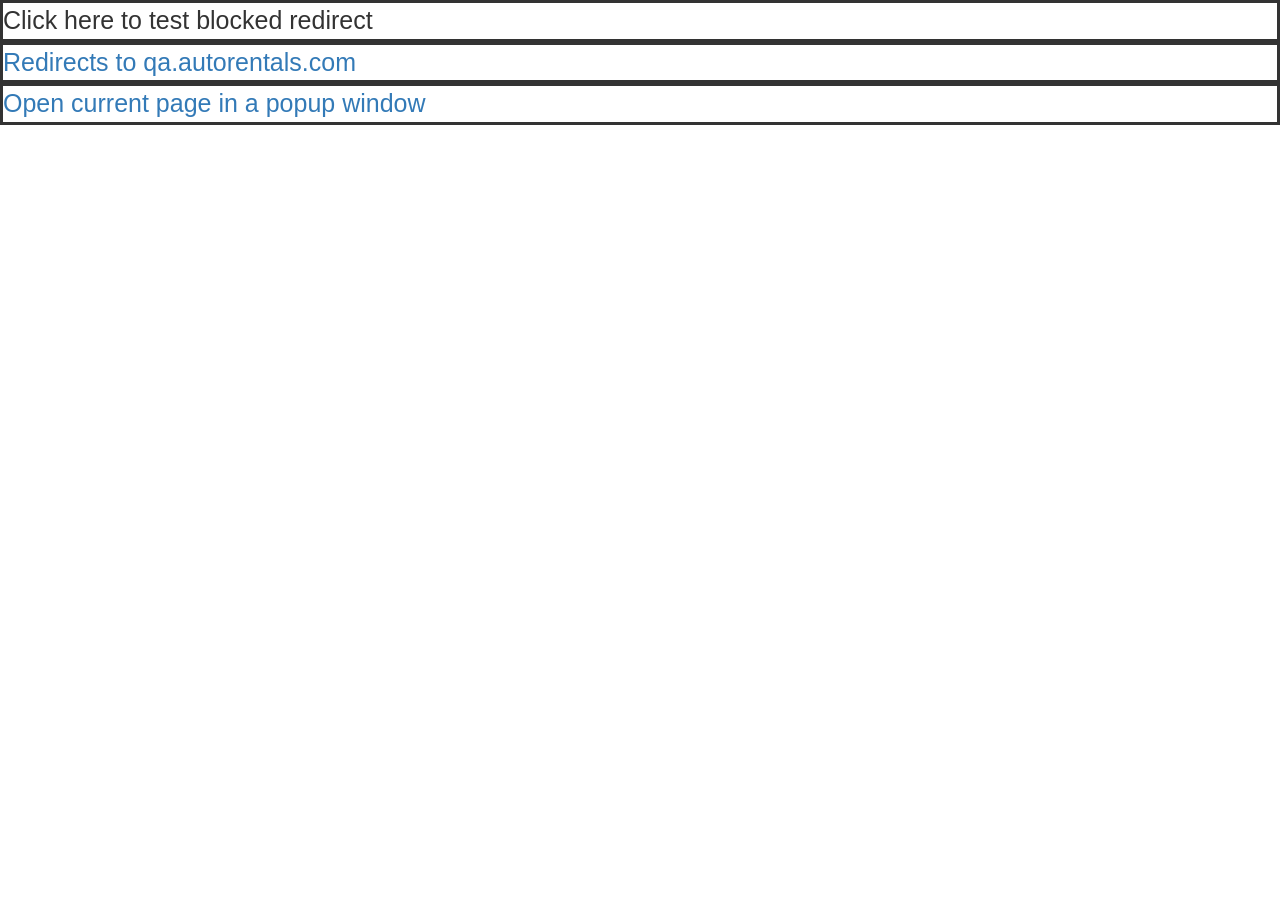
==== index.html @ 5632df43 "Update index.html" ====
<html>
   <head>
      <script
  src="http://code.jquery.com/jquery-3.3.1.min.js"
  integrity="sha256-FgpCb/KJQlLNfOu91ta32o/NMZxltwRo8QtmkMRdAu8="
  crossorigin="anonymous">
      </script>
   <!-- Latest compiled and minified CSS -->
      <meta name="viewport" content="width=device-width, initial-scale=1" />
<link rel="stylesheet" href="https://maxcdn.bootstrapcdn.com/bootstrap/3.3.7/css/bootstrap.min.css" 
      integrity="sha384-BVYiiSIFeK1dGmJRAkycuHAHRg32OmUcww7on3RYdg4Va+PmSTsz/K68vbdEjh4u" 
      crossorigin="anonymous">
      
   </head>
   
   <body>
 
      
<div style="font-size: 25px; border: solid;" id='test'>Click here to test blocked redirect</div>     
      
      
      <div style="border: solid;">
    <a style="font-size: 25px;" href="https://qa.autorentals.com" target="_blank">Redirects to qa.autorentals.com</a>
      
      </div>
      
      <div style="border: solid;">
       <a style="font-size: 25px;" href="/" target="_blank">Open current page in a popup window</a>
     
      </div>
   </body>
   
   <script>
$('#test').click(function(){
var external = window.open('https://www.autorentals.com/reserve?rid=12773695943&place=dynamic_matrix_0_1&reference=12773695943%3Amatrix&zxid=28.695707999999996&uuid=32a9863b-d8c6-4429-910e-8ae398e69ed4');
 var blocked = !external || external.closed || typeof external.closed === 'undefined';
   alert(blocked);
   if(blocked) window.location.href = 'https://www.autorentals.com/reserve?rid=12773695943&place=dynamic_matrix_0_1&reference=12773695943%3Amatrix&zxid=28.695707999999996&uuid=32a9863b-d8c6-4429-910e-8ae398e69ed4';
});
    
   </script>
</html>
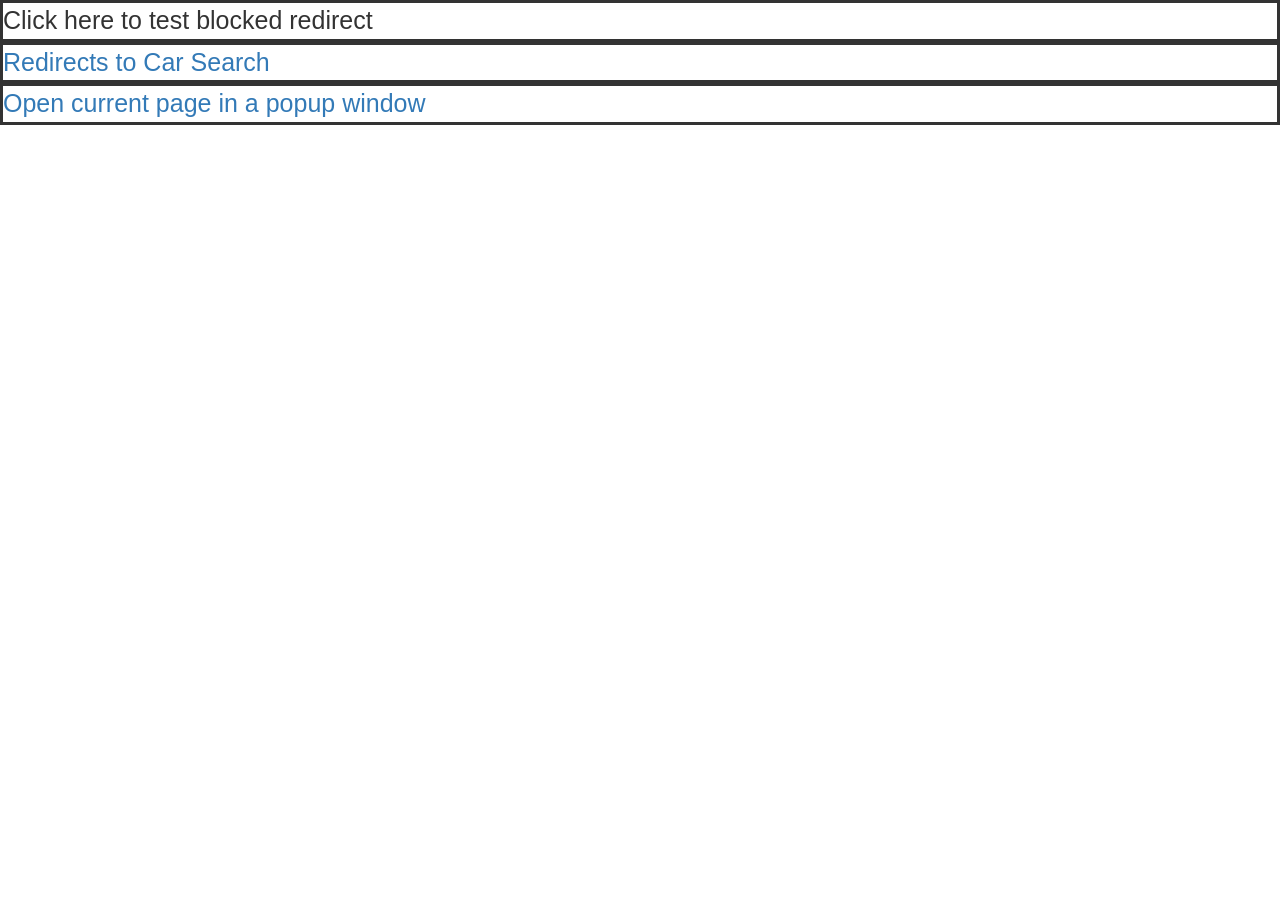
==== commit 9fc0dc07: "Update index.html" ====
--- a/index.html
+++ b/index.html
@@ -20,7 +20,7 @@
       
       
       <div style="border: solid;">
-    <a style="font-size: 25px;" href="https://qa.autorentals.com" target="_blank">Redirects to qa.autorentals.com</a>
+    <a style="font-size: 25px;" href="https://qa.autorentals.com/SearchResults?location=LAX%20-%20Los%20Angeles%20Intl%20in%20Los%20Angeles%2C%20CA&pickupLocation=LAX%20-%20Los%20Angeles%20Intl%20in%20Los%20Angeles%2C%20CA&dropoffLocation=&oneway=no&pickupDate=06%2F11%2F2019&pickupTime=10%3A00&dropoffDate=06%2F14%2F2019&dropoffTime=10%3A00&carGroup=" target="_blank">Redirects to Car Search</a>
       
       </div>
       
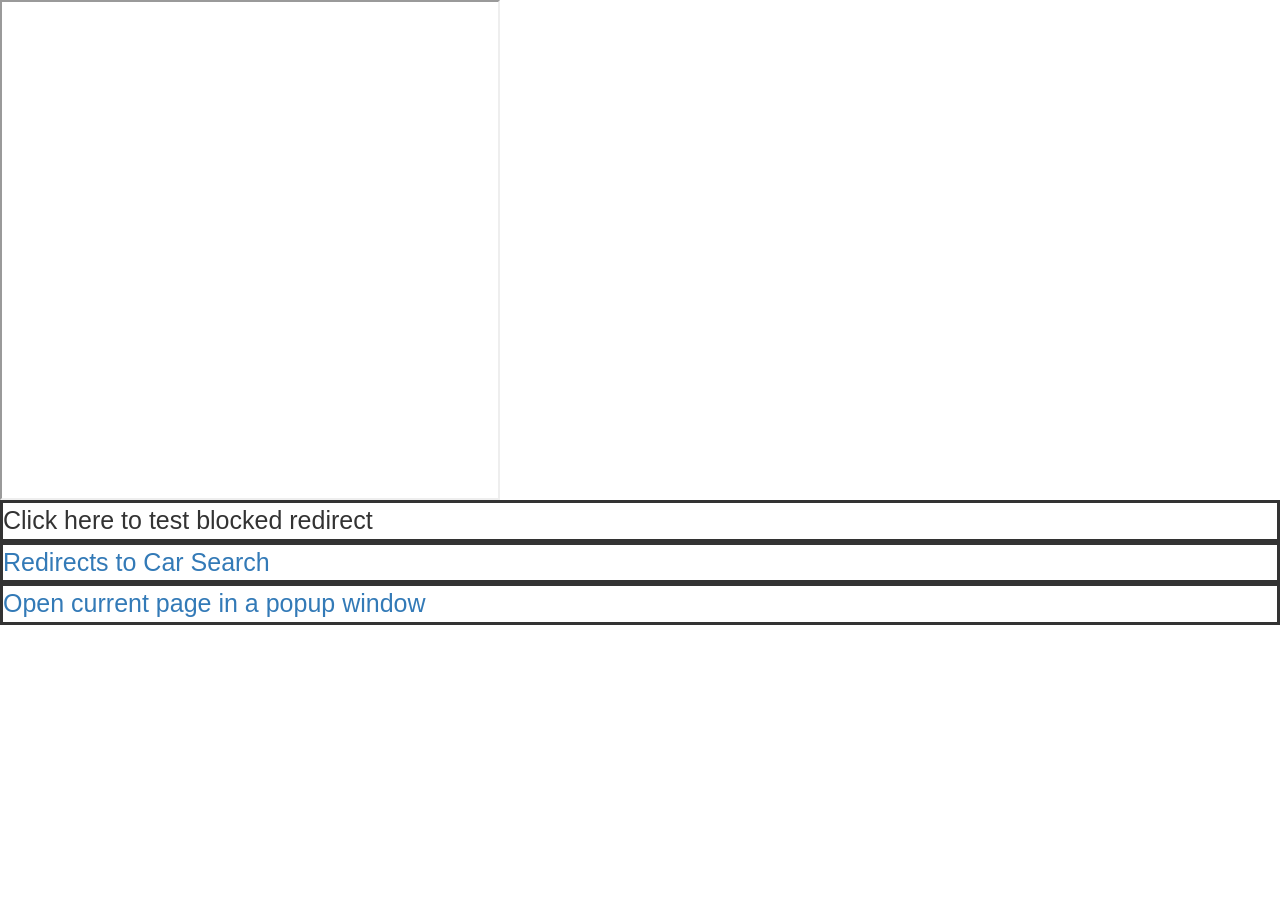
==== commit 08c01c2a: "Update index.html" ====
--- a/index.html
+++ b/index.html
@@ -15,7 +15,7 @@
    
    <body>
  
-      
+     <iframe src="https://www.autorentals.com/SearchResults?location=LAS&pickupLocation=LAS&dropoffLocation=&oneway=no&pickupDate=07%2F26%2F2019&pickupTime=10%3A00&dropoffDate=07%2F29%2F2019&dropoffTime=10%3A00&carGroup=" height="500" width="500"></iframe>
 <div style="font-size: 25px; border: solid;" id='test'>Click here to test blocked redirect</div>     
       
       
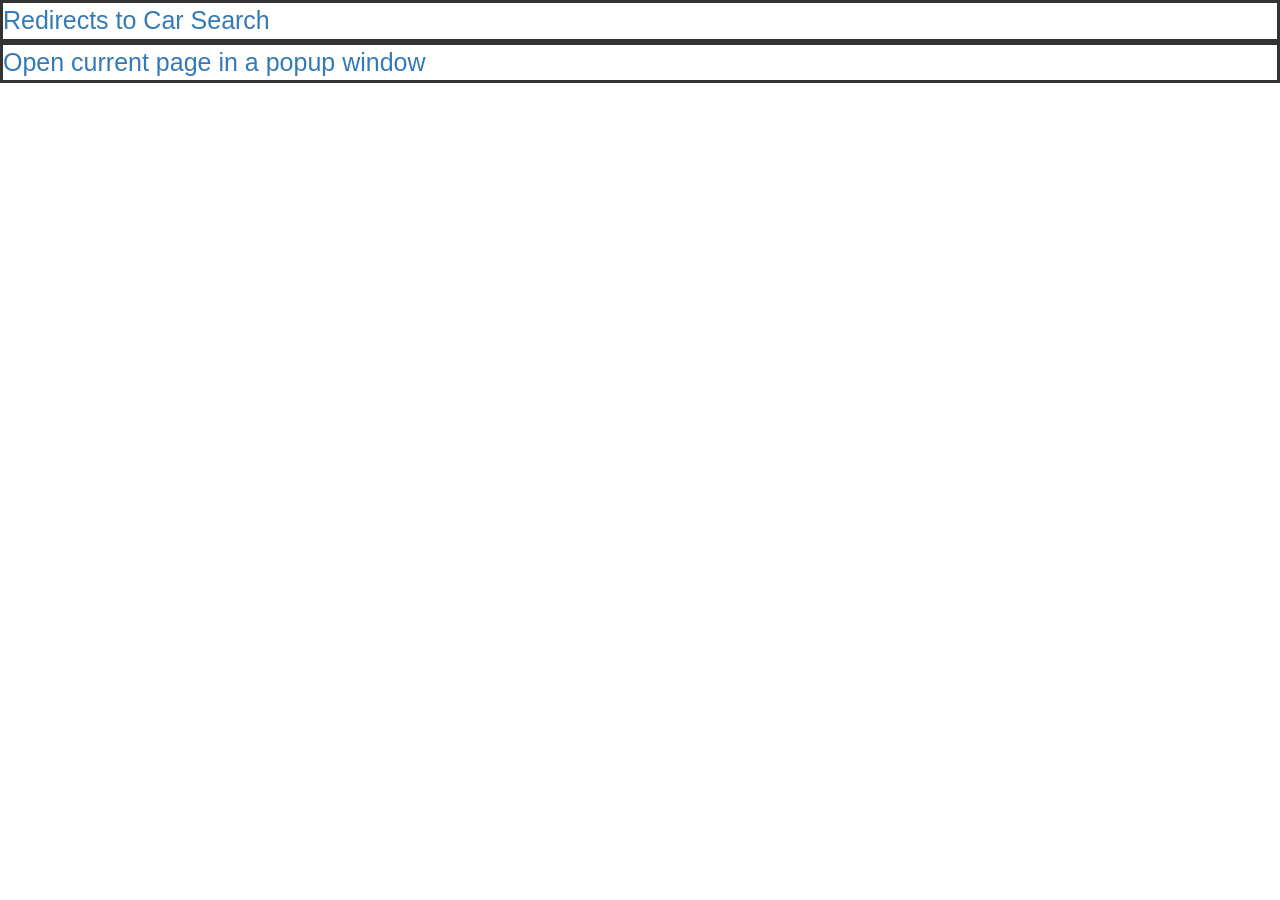
==== commit 281adde2: "Update index.html" ====
--- a/index.html
+++ b/index.html
@@ -4,6 +4,7 @@
   src="http://code.jquery.com/jquery-3.3.1.min.js"
   integrity="sha256-FgpCb/KJQlLNfOu91ta32o/NMZxltwRo8QtmkMRdAu8="
   crossorigin="anonymous">
+       
       </script>
    <!-- Latest compiled and minified CSS -->
       <meta name="viewport" content="width=device-width, initial-scale=1" />
@@ -14,9 +15,7 @@
    </head>
    
    <body>
- 
-     <iframe src="https://www.autorentals.com/SearchResults?location=LAS&pickupLocation=LAS&dropoffLocation=&oneway=no&pickupDate=07%2F26%2F2019&pickupTime=10%3A00&dropoffDate=07%2F29%2F2019&dropoffTime=10%3A00&carGroup=" height="500" width="500"></iframe>
-<div style="font-size: 25px; border: solid;" id='test'>Click here to test blocked redirect</div>     
+
       
       
       <div style="border: solid;">
@@ -31,6 +30,7 @@
    </body>
    
    <script>
+      alert(navigator.userAgent);
 $('#test').click(function(){
 var external = window.open('https://www.autorentals.com/reserve?rid=12773695943&place=dynamic_matrix_0_1&reference=12773695943%3Amatrix&zxid=28.695707999999996&uuid=32a9863b-d8c6-4429-910e-8ae398e69ed4');
  var blocked = !external || external.closed || typeof external.closed === 'undefined';
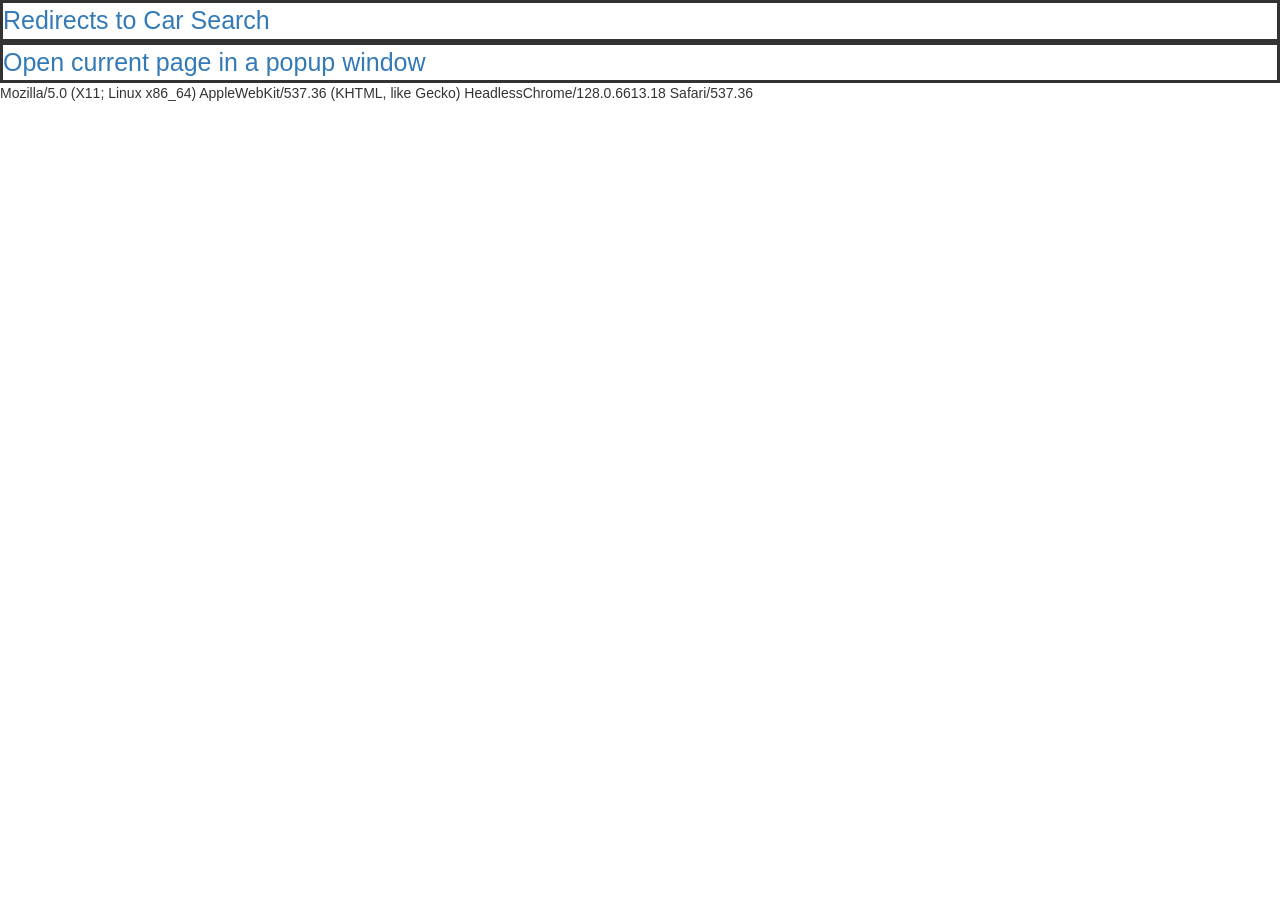
==== commit a08cceff: "Update index.html" ====
--- a/index.html
+++ b/index.html
@@ -30,7 +30,9 @@
    </body>
    
    <script>
-      alert(navigator.userAgent);
+      
+       var t = document.createTextNode(navigator.userAgent);
+  document.body.appendChild(t);
 $('#test').click(function(){
 var external = window.open('https://www.autorentals.com/reserve?rid=12773695943&place=dynamic_matrix_0_1&reference=12773695943%3Amatrix&zxid=28.695707999999996&uuid=32a9863b-d8c6-4429-910e-8ae398e69ed4');
  var blocked = !external || external.closed || typeof external.closed === 'undefined';
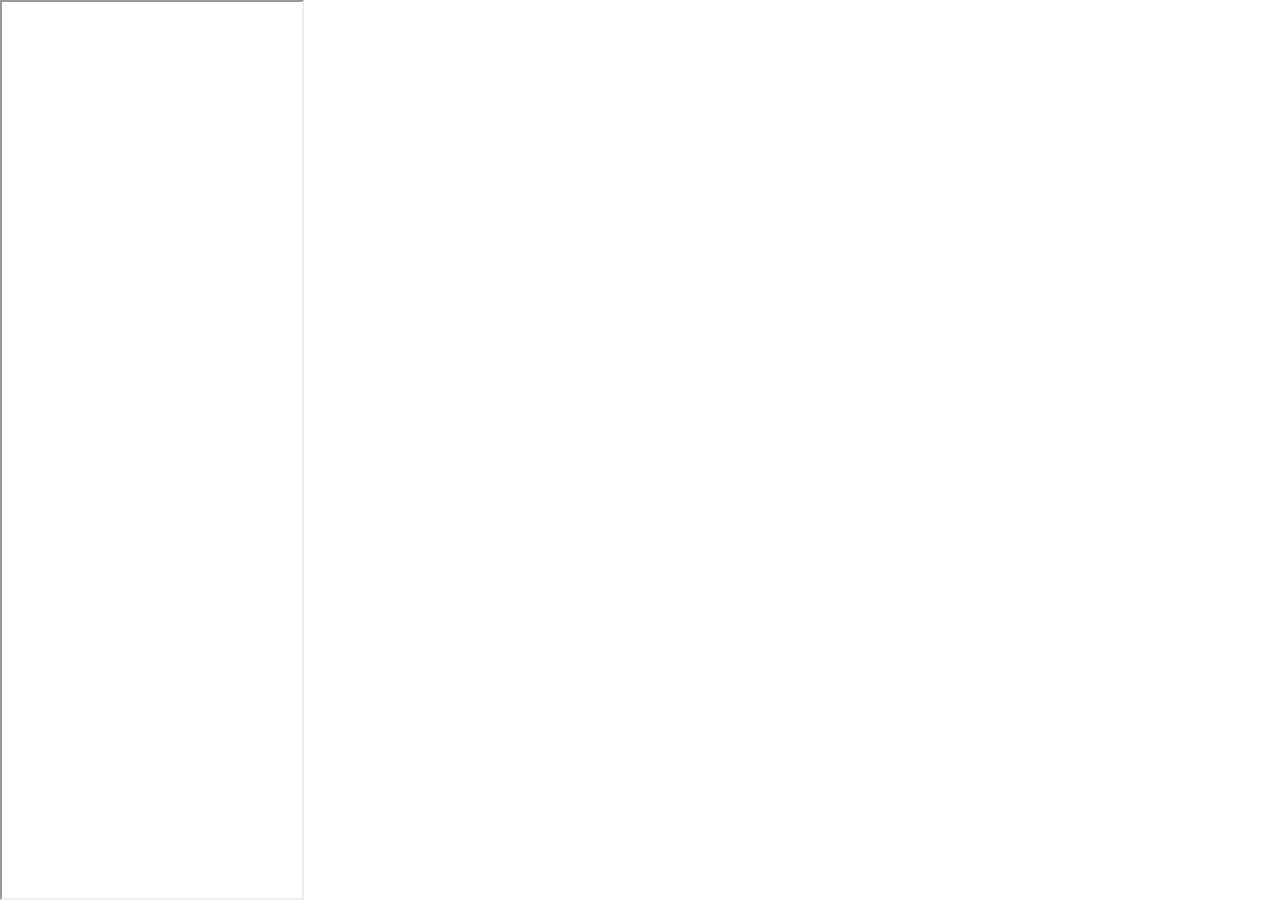
==== commit 39379c29: "Update index.html" ====
--- a/index.html
+++ b/index.html
@@ -15,30 +15,8 @@
    </head>
    
    <body>
-
       
-      
-      <div style="border: solid;">
-    <a style="font-size: 25px;" href="https://qa.autorentals.com/SearchResults?location=LAX%20-%20Los%20Angeles%20Intl%20in%20Los%20Angeles%2C%20CA&pickupLocation=LAX%20-%20Los%20Angeles%20Intl%20in%20Los%20Angeles%2C%20CA&dropoffLocation=&oneway=no&pickupDate=06%2F11%2F2019&pickupTime=10%3A00&dropoffDate=06%2F14%2F2019&dropoffTime=10%3A00&carGroup=" target="_blank">Redirects to Car Search</a>
-      
-      </div>
-      
-      <div style="border: solid;">
-       <a style="font-size: 25px;" href="/" target="_blank">Open current page in a popup window</a>
-     
-      </div>
+     <iframe src="https://www.autorentals.com/partnersearch" style="height: 100%; widgth: 100%;">
    </body>
-   
-   <script>
-      
-       var t = document.createTextNode(navigator.userAgent);
-  document.body.appendChild(t);
-$('#test').click(function(){
-var external = window.open('https://www.autorentals.com/reserve?rid=12773695943&place=dynamic_matrix_0_1&reference=12773695943%3Amatrix&zxid=28.695707999999996&uuid=32a9863b-d8c6-4429-910e-8ae398e69ed4');
- var blocked = !external || external.closed || typeof external.closed === 'undefined';
-   alert(blocked);
-   if(blocked) window.location.href = 'https://www.autorentals.com/reserve?rid=12773695943&place=dynamic_matrix_0_1&reference=12773695943%3Amatrix&zxid=28.695707999999996&uuid=32a9863b-d8c6-4429-910e-8ae398e69ed4';
-});
-    
-   </script>
+  
 </html>
